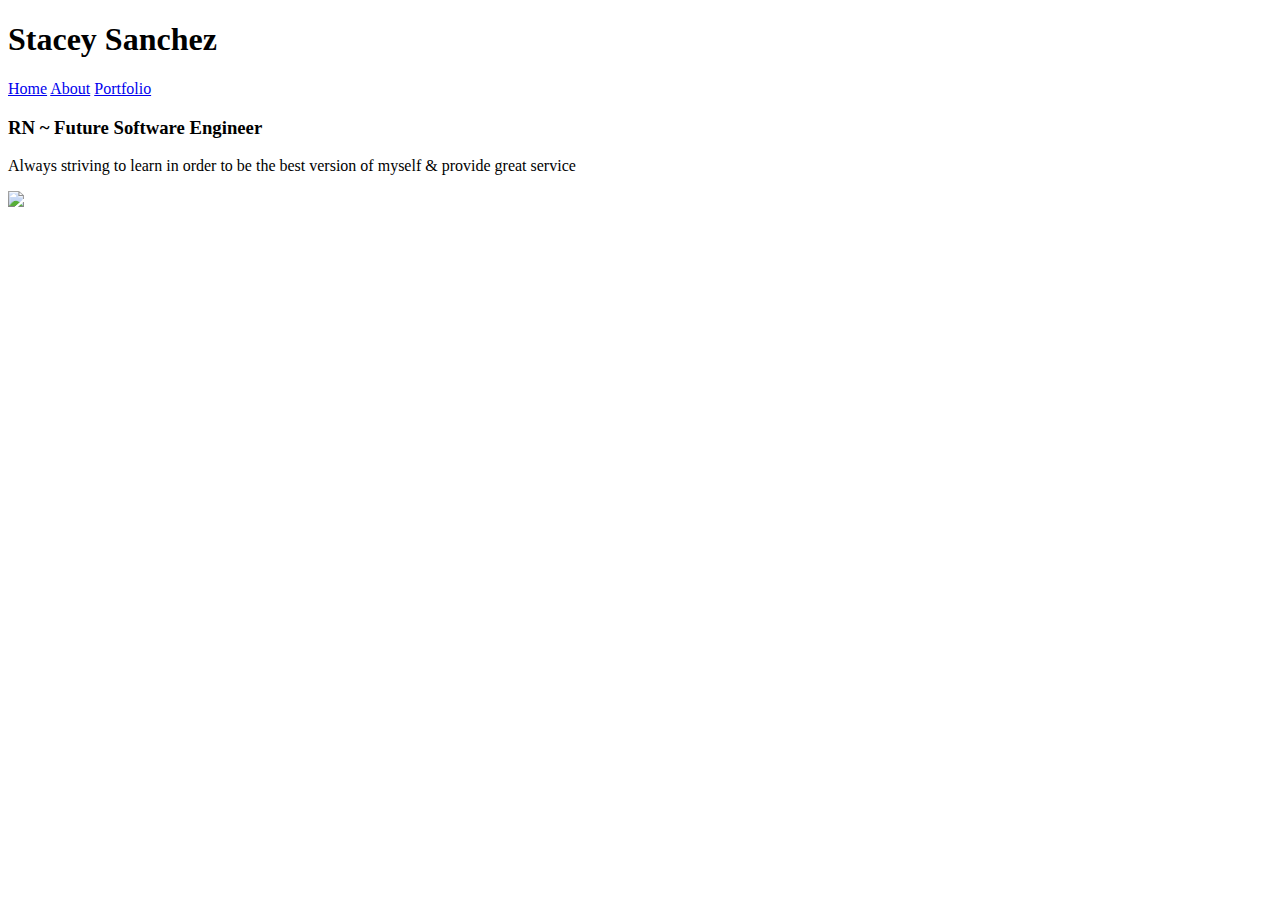
==== index.html @ 0f5f8bb1 "html file" ====
<!DOCTYPE html>
<html lang="en">

<head>
    <meta charset="UTF-8">
    <meta name="viewport" content="width=device-width, initial-scale=1.0">
    <title>Home Page</title>
    <link rel="stylesheet" href="./index.css"/>
</head>

<body>
    <header>
        <h1>Stacey Sanchez</h1>
        <nav>
            <a href="./index.html">Home</a>
            <a href="./about.html">About</a>
            <a href="./portfolio.html">Portfolio</a>
        </nav>
    </header>

    <h3>RN ~ Future Software Engineer</h3>
    <section>
    <p>
        Always striving to learn in order to be the best version of myself &
        provide great service
    </p>

    <img src="https://cdn.themix.org.uk/uploads/2020/04/Helping-Community-Article.jpg"/>
</section>
</body>

</html>
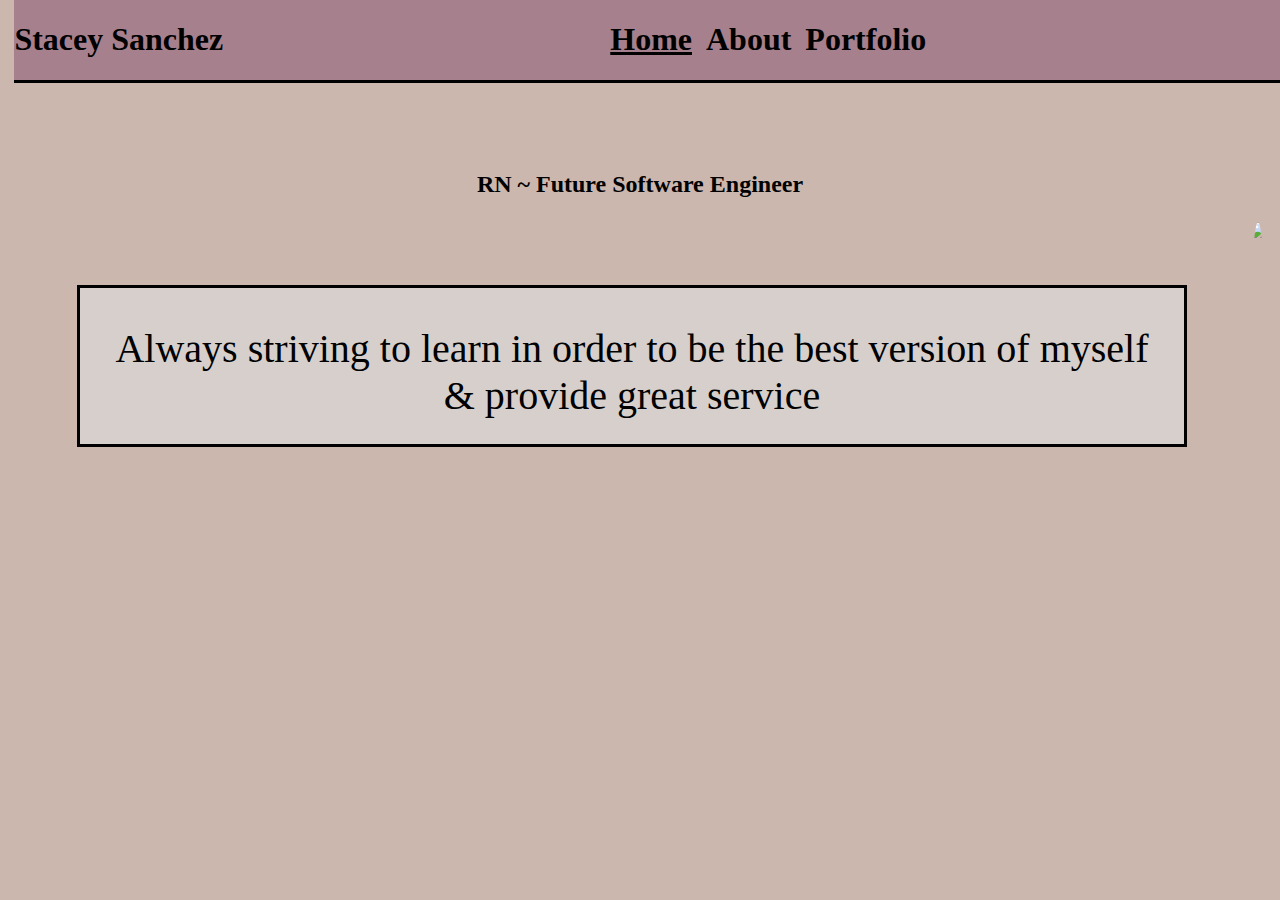
==== commit 2a0dba5d: "link present when on pg" ====
--- a/index.html
+++ b/index.html
@@ -12,7 +12,7 @@
     <header>
         <h1>Stacey Sanchez</h1>
         <nav>
-            <a href="./index.html">Home</a>
+            <a style="text-decoration: underline;" href="./index.html">Home</a>
             <a href="./about.html">About</a>
             <a href="./portfolio.html">Portfolio</a>
         </nav>
--- a/index.css
+++ b/index.css
@@ -0,0 +1,50 @@
+body {
+    padding: 0.5%;
+    margin-top: 11%;
+    background-color: #ccb7ae;
+}
+
+header {
+    display: flex;
+    align-items: center;
+    position: fixed;
+    top: 0%;
+    border-bottom-style: solid;
+    width: 100%;
+    margin-left: 0%;
+    background-color: #a6808c; 
+}
+
+nav{
+    margin-left: 30%;
+    font-size: xx-large;
+    font-weight: 600;
+}
+
+a {
+    text-decoration: none;
+    color: black;
+    margin: 3px;
+}
+
+h3 {
+    font-size: x-large;
+    text-align: center;
+}
+p { font-size: 40px;
+    padding: 2%;
+    border-style: solid;
+    margin: 5%;
+    text-align: center;
+    padding-top: 3%;
+    background-color: #d6cfcb;
+   
+}
+
+section {
+    display: flex;
+}
+
+img {
+    border-radius: 50%;
+}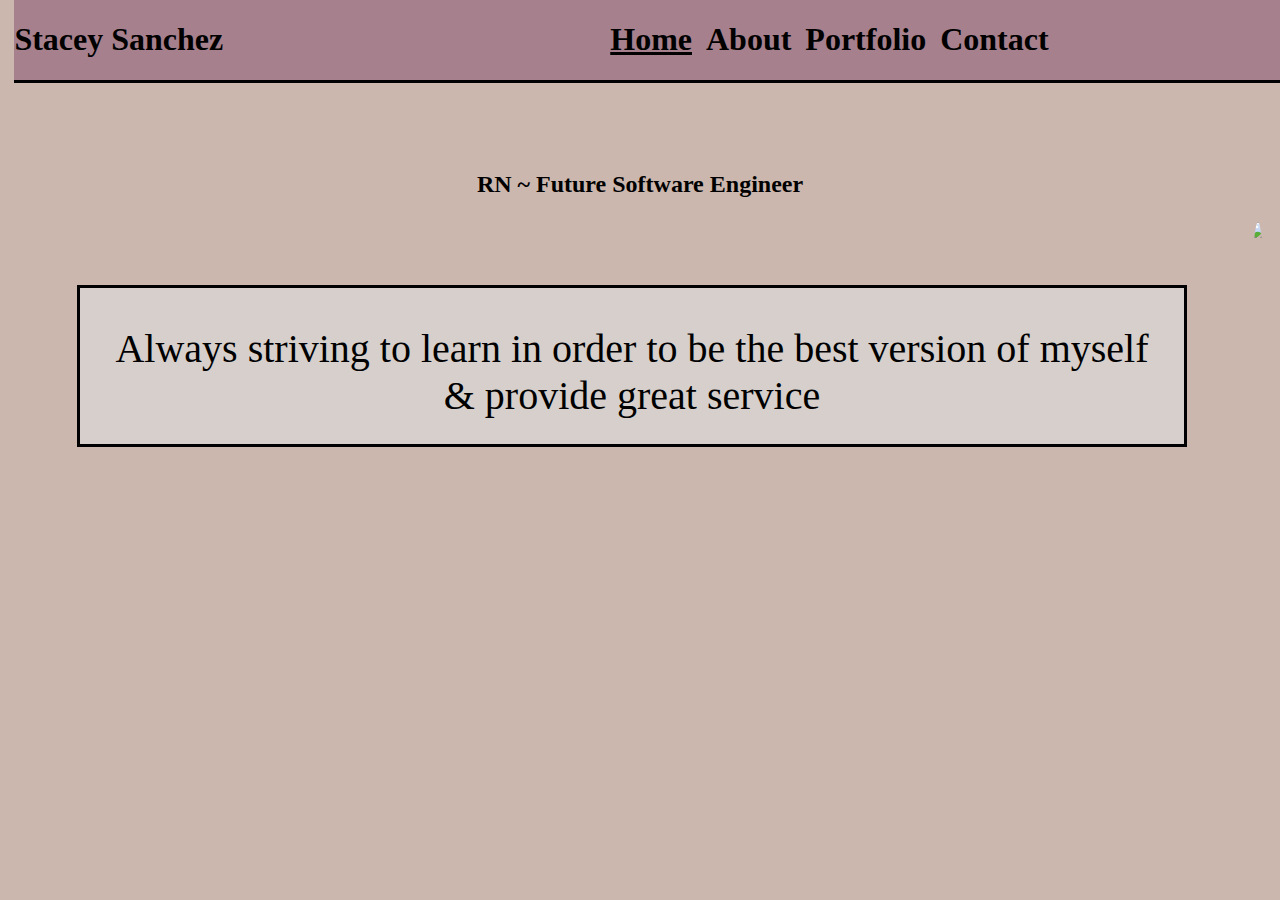
==== commit 79c02543: "contact link added to home" ====
--- a/index.html
+++ b/index.html
@@ -5,7 +5,8 @@
     <meta charset="UTF-8">
     <meta name="viewport" content="width=device-width, initial-scale=1.0">
     <title>Home Page</title>
-    <link rel="stylesheet" href="./index.css"/>
+    <link rel="stylesheet" href="./index.css" />
+    <script src="javascript.js"></script>
 </head>
 
 <body>
@@ -15,18 +16,18 @@
             <a style="text-decoration: underline;" href="./index.html">Home</a>
             <a href="./about.html">About</a>
             <a href="./portfolio.html">Portfolio</a>
+            <a href="./contact.html">Contact</a>
         </nav>
     </header>
 
     <h3>RN ~ Future Software Engineer</h3>
     <section>
-    <p>
-        Always striving to learn in order to be the best version of myself &
-        provide great service
-    </p>
-
-    <img src="https://cdn.themix.org.uk/uploads/2020/04/Helping-Community-Article.jpg"/>
-</section>
+        <p>
+            Always striving to learn in order to be the best version of myself &
+            provide great service
+        </p>
+        <img src="https://cdn.themix.org.uk/uploads/2020/04/Helping-Community-Article.jpg" />
+    </section>
 </body>
 
 </html>--- a/index.css
+++ b/index.css
@@ -47,4 +47,24 @@
 
 img {
     border-radius: 50%;
+    max-width: 40%;
+    max-height:40% ;
+}
+
+@media (max-width: 760px) {
+    section {
+        display: flex;
+        flex-wrap: wrap-reverse;
+        justify-content: space-around;
+        align-items: center;
+    }
+    body {
+        margin-top: 20%;
+    }
+}
+
+@media (max-width: 471px) {
+    body {
+        margin-top: 30%;
+    }
 }